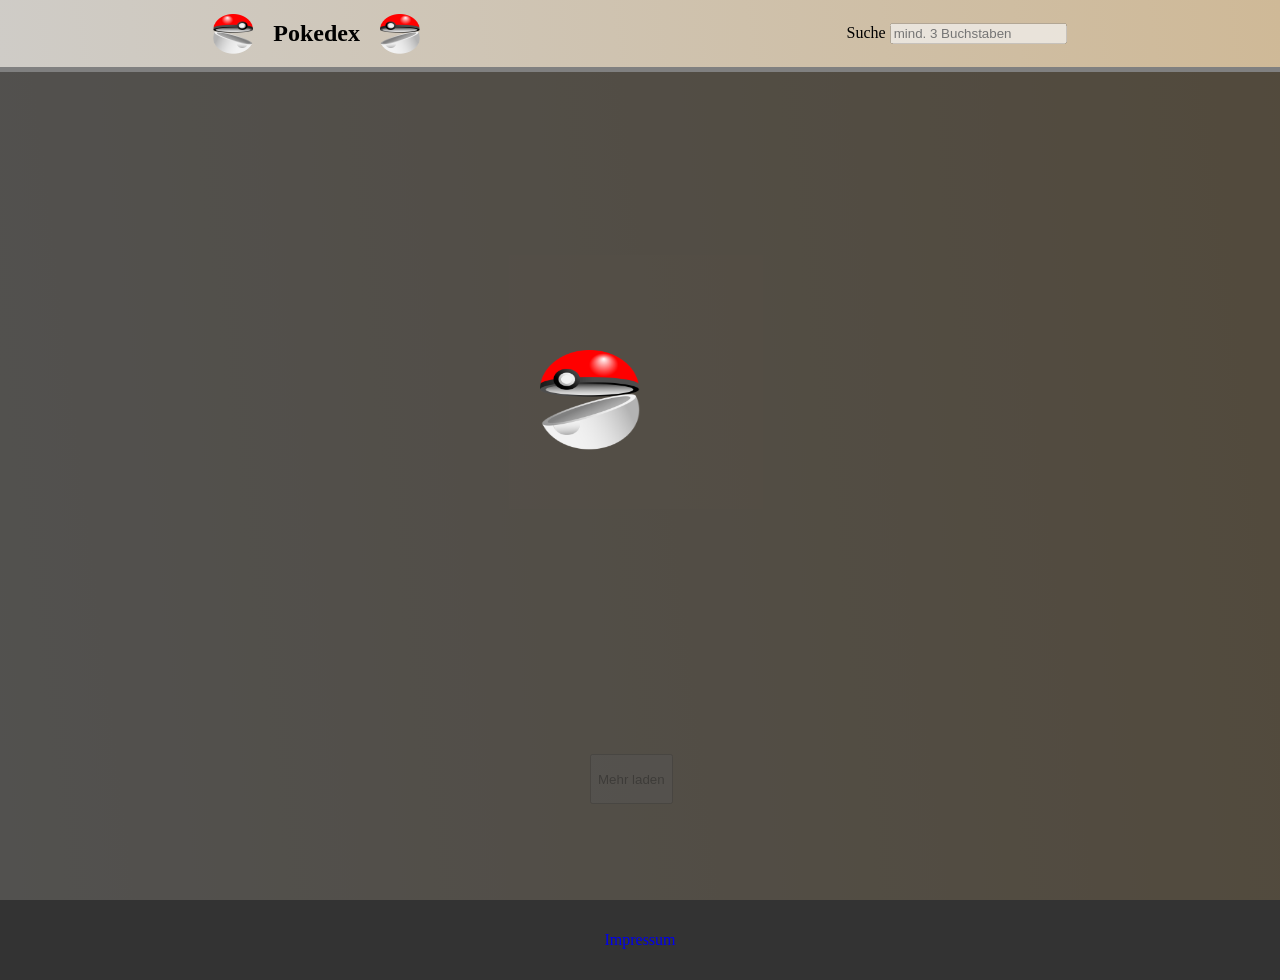
==== index.html @ 367e4a50 "add project to github" ====
<!DOCTYPE html>
<html lang="deu">

<head>
    <meta charset="UTF-8">
    <meta name="viewport" content="width=device-width, initial-scale=1.0">
    <link rel="icon" type="image/x-icon" href="./img/pokeball.png">
    <title>Pokedex - View them all</title>
    <link rel="stylesheet" href="./style.css">
    <link rel="stylesheet" href="./bootstrap-5.3.3-dist/css/bootstrap.min.css">
</head>

<body id="body" onload="init()">
    <div id="loadContainer" class="loadContainer">
        <img src="./img/pokeball.png" alt="">
    </div>
    <div class="headline">
        <nav>
            <div class="centerxy">
                <img src="./img/pokeball.png" alt="" class="logo mirror-horizontal" title="Logo">
                <h1>Pokedex</h1>
                <img src="./img/pokeball.png" alt="" class="logo" title="Logo">
            </div>
            <div id="searchContainer" class="searchContainer">
                <label for="search">Suche</label>
                <input name="search" id="search" placeholder="mind. 3 Buchstaben" pattern="[A-Za-z]+"
                    onkeyup="search(this.value)">
                <div id="dropDownList" class="dropDownList d-flex" onclick="doNotClose(event)"></div>
            </div>
        </nav>
        <div class="progress">
            <div id="loadBar" class="progress-bar bg-info" role="progressbar" style="width: 0%" aria-valuenow="50"
                aria-valuemin="0" aria-valuemax="400"></div>
        </div>
    </div>
    <div class="relContainer">
        <div id="dialog" class="dialog" onclick="closeWindow()">
            <div id="position" class="centerxy position">
                <div id="pokemonCard" onclick="doNotClose(event)">
                    <h3 class="nameLine" id="pokemonName">Name</h3>
                    <div id="imageOrder" class="imageOrder">
                        <img onclick="loadACard('back')" class="arrow" id="back" src="./img/pokeball.png"
                            title="zurück"></img>
                        <img onclick="loadACard('forward')" class="arrow" id="forward" src="./img/pokeball.png"
                            title="weiter"></img>
                        <div class="frameStrip"></div>
                        <div class="frameStrip smaler"></div>
                        <div class="frameStrip xsmaler"></div>
                        <div class="frameStrip xxsmaler"></div>
                        <div class="frameStrip xxxsmaler"></div>
                        <div class="frameStrip xxxxsmaler"></div>
                        <div class="frameStrip xxxxxsmaler"></div>
                        <img class="imageContainer" id="pokemonPicture" src="./img/pokeball.png"></img>
                        <div class="frameStrip mirror-horizontal xxxxxsmaler" onclick="nextPokemon()"></div>
                        <div class="frameStrip mirror-horizontal xxxxsmaler"></div>
                        <div class="frameStrip mirror-horizontal xxxsmaler"></div>
                        <div class="frameStrip mirror-horizontal xxsmaler"></div>
                        <div class="frameStrip mirror-horizontal xsmaler"></div>
                        <div class="frameStrip mirror-horizontal smaler"></div>
                        <div class="frameStrip mirror-horizontal"></div>
                    </div>
                    <div class="detailsOrder">
                        <div class="buttonsOrder" id="buttonsOrder">
                            <div id="basicButton" class="cursor pad-0-16 btnCheckedDesign"
                                onclick="showSelectedInformation('basic', 'stats', 'evolution')">Basics</div>
                            <div id="statsButton" class="cursor pad-0-16"
                                onclick="showSelectedInformation('stats', 'basic', 'evolution')">Stats</div>
                            <div id="evolutionButton" class="cursor pad-0-16"
                                onclick="showSelectedInformation('evolution', 'stats', 'basic')">Evolution</div>
                        </div>
                        <div class="statsTopOrder">
                            <div id="basic" class="basics"></div>
                            <div id="stats" class="stats d-none"></div>
                            <div id="evolution" class="evolution d-none"></div>
                        </div>
                    </div>
                </div>
            </div>
        </div>
        <div class="allPoke" id="allPoke"></div>
        <div class="infoCard"></div>
        <div class="morebtn"><button class="btn btn-primary" id="morebtn" onclick="loadMore()">Mehr laden</button></div>
        <footer>
            <a href="./impressum.html">Impressum</a>
        </footer>
    </div>
    <script>
        const image = document.querySelector('.imageContainer');

        image.addEventListener('animationend', async () => {
            image.src = checkForPicturePath();
            await fetchEvolution();
            await getEvolution();
        });
    </script>
    <script src="./fetch.js"></script>
    <script src="./htmlScript.js"></script>
    <script src="./script.js"></script>
</body>

</html>
---- style.css ----
body {
    margin: 0 auto !important;
    max-width: 1920px;
    background: linear-gradient(83deg, rgba(207, 204, 199, 1) 0%, rgba(207, 185, 151, 1) 100%) !important;
}

h1 {
    margin: 20px !important;
}

h2 {
    text-align: center;
    font-size: large !important;
}

.d_no {
    display: none;
}

.gap-8 {
    gap: 8px;
}

.d-column {
    flex-direction: column;
}

.centerxy {
    display: flex;
    align-items: center;
    justify-content: center;
}

.relContainer {
    min-height: 100vh;
    position: relative;
    padding-bottom: 80px;
}

.pad-b-80 {
    padding-bottom: 80px;
}

.loadContainer {
    display: none;
    position: fixed;
    top: 0;
    left: 0;
    right: 0;
    bottom: 0;
    z-index: 4;
    background-color: rgba(0, 0, 0, 0.6);
}

.loadContainer img {
    width: 100px;
    height: 100px;
    position: absolute;
    top: calc(50vh - 50px);
    left: calc(50vw - 50px);
    animation: rotate 0.8s linear infinite;
    transform: translate(-50%, -50%);
}

@keyframes rotate {
    from {
        transform: rotate(0deg) translate(0px, -50px) rotate(0deg);
    }

    to {
        transform: rotate(-360deg) translate(0px, -50px) rotate(360deg);
    }
}

.headline {
    position: fixed;
    z-index: 4;
    max-width: 1920px;
    width: 100%;
    background-color: white;
}

nav {
    display: flex;
    justify-content: space-around;
    align-items: center;
    text-align: center;
    border-bottom: 5px solid gray;
    background: linear-gradient(83deg, rgba(207, 204, 199, 1) 0%, rgba(207, 185, 151, 1) 100%) !important;
}

.logo {
    width: 40px;
    height: 40px;
}

.loadRange {
    display: flex;
}

#pokemonimg {
    margin-top: -420px;
}

.allPoke {
    display: flex;
    flex-wrap: wrap;
    justify-content: center;
    max-width: 80%;
    padding-top: 120px;
    margin: auto;
    gap: 32px;
}

.infoCard {
    padding-bottom: 80px;
}

svg {
    height: auto;
    vertical-align: middle;
}

svg:hover {
    stroke: white !important;
    filter: drop-shadow(0px 0px 8px white);
}

.names {
    position: absolute;
    top: 16px;
    font-size: 32px !important;
}

.attention {
    font-size: x-large !important;
    padding-top: 12px;
    padding: 12px;
    font-style: italic;
}

.typesDiv {
    position: absolute;
    bottom: 40px;
    display: flex;
    gap: 8px;
}

.typesDiv img {
    width: 48px;
    height: 48px;
}

.singlePoke {
    max-width: 200px;
    max-height: 240px;
    width: 100%;
    object-fit: contain;
    display: flex;
    align-items: center;
    justify-content: center;
    cursor: pointer;
    position: absolute;
}

.dialog {
    display: none;
    align-items: center;
    justify-content: center;
    position: fixed;
    top: 0;
    right: 0;
    bottom: 0;
    left: 0;
    z-index: 4;
    background-color: rgba(0, 0, 0, 0.4);
}

.morebtn {
    max-width: 1920px;
    height: 50px;
    display: flex;
    justify-content: center;
    position: fixed;
    bottom: 0;
    left: 50%;
    margin: 96px 0;
    z-index: 1;
    transform: translate(-50px);
}

.posDiv {
    display: flex;
    flex-direction: column;
    justify-content: center;
    position: relative;
    background-color: lightgray;
    border-radius: 32px;
    box-shadow: -10px 10px 21px 8px rgba(0, 0, 0, 0.8);
    align-items: center;
    cursor: pointer;
}

.smalerSize {
    font-weight: 400;
    font-size: 1rem;
}

.position {
    display: none;
    position: fixed;
    max-width: 1920px;
    width: 100%;
    height: 100vh;
    margin: auto;
    overflow-y: hidden;
}

#pokemonCard {
    width: 100%;
    max-width: 500px;
    height: 100%;
    max-height: 750px;
    z-index: 5;
    margin: 0 8px;
    flex-direction: column;
    justify-content: space-between;
    align-items: center;
    display: flex;
    background-color: white;
    border-radius: 16px;
}

.closeCross {
    display: none;
    position: absolute;
    z-index: 4;
    top: 8px;
    right: 8px;
    width: 32px;
    height: 32px;
    opacity: 1;
}

.closeCross:before,
.closeCross:after {
    position: absolute;
    left: 15px;
    content: '';
    height: 30px;
    width: 3px;
    background-color: #333;
}

.closeCross:before {
    transform: rotate(45deg);
}

.closeCross:after {
    transform: rotate(-45deg);
}

.closeCross:hover:before,
.closeCross:hover:after {
    background-color: white;
}


.arrow {
    width: 80px;
    height: 80px;
    position: absolute;
    z-index: 5;
    filter: drop-shadow(8px 8px 24px rgba(0, 0, 0, 1));
}

.arrow:hover {
    cursor: pointer;
}

.nameLinePosition {
    display: flex;
    position: relative;
    justify-content: center;
    align-items: center;
    flex-direction: column;
}

#back {
    left: -200px;
}

#forward {
    right: -200px;
    transform: scaleX(-1);
}

.frameStrip {
    width: 16px;
    height: 400px;
    background-color: white;
    border-top-right-radius: 48px;
    border-bottom-right-radius: 48px;
    opacity: .8;
}

.smaler {
    height: 340px;
    opacity: 0.6;
}

.xsmaler {
    height: 300px;
    opacity: 0.5;
}

.xxsmaler {
    height: 280px;
    opacity: 0.4;
}

.xxxsmaler {
    height: 260px;
    opacity: 0.3;
    margin-bottom: -4px;
}

.xxxxsmaler {
    height: 244px;
    opacity: 0.2;
    margin-bottom: -4px;
}

.xxxxxsmaler {
    height: 236px;
    opacity: 0.1;
    margin-bottom: -4px;
}

.mirror-horizontal {
    transform: scaleX(-1);
}

.nameLine {
    background-color: lightgray;
    width: 100%;
    max-width: 500px;
    height: 56px;
    border-radius: 16px 16px 48px 48px;
    transition: background-color 1s linear;
    animation: moveDown 1.5s linear;
}

@keyframes moveDown {
    0% {
        transform: translate(0%, -400px);
    }
}

.imageOrder {
    width: 100%;
    position: relative;
    display: flex;
    justify-content: space-around;
    align-items: center;
}

.imageContainer {
    max-width: 260px;
    max-height: 260px;
    width: 100%;
    height: 100%;
    margin-top: 130px;
    position: absolute;
    z-index: 1;
    border-radius: 10px;
    animation: opacityUp 1.5s linear;
    animation-iteration-count: 1;
    filter: drop-shadow(-20px -20px 0px rgba(0, 0, 0, 0.5))
}

@keyframes opacityUp {
    0% {
        opacity: 0;
    }
}

.detailsOrder {
    width: 100%;
    display: flex;
    flex-direction: column;
    justify-content: space-around;
    align-items: center;
    background-color: lightblue;
    border-radius: 48px 48px 16px 16px;
}

.btnCheckedDesign {
    background-color: lightgray;
    border-radius: 16px 16px 0 0;
    cursor: default !important;
}

.pad-0-16 {
    padding: 0 16px;
}

.buttonsOrder {
    width: 80%;
    display: flex;
    justify-content: space-around;
    align-items: center;
}

.cursor {
    cursor: pointer;
}

.stats {
    width: 400px;
    height: 200px;
    display: flex;
    flex-direction: column;
    justify-content: space-between;
    margin-top: 8px;
    margin-bottom: 8px;
    animation: moveUp 1.5s linear;
}

.basics {
    width: 400px;
    height: 200px;
    display: flex;
    flex-direction: column;
    justify-content: space-between;
    margin-top: 8px;
    margin-bottom: 8px;
    animation: moveUp 1.5s linear;
    text-overflow: clip;
}

.evolution {
    width: 100%;
    height: 200px;
    display: flex;
    flex-direction: row;
    justify-content: space-around;
    align-items: center;
    margin-top: 8px;
    margin-bottom: 8px;
    animation: moveUp 1.5s linear;
}

.evolution img {
    width: 80px;
    height: 80px;
}

.statsNames {
    text-wrap: nowrap;
    width: 170px;
}

.dropDownList {
    max-height: 110px;
    width: 188px;
    display: none;
    flex-direction: column;
    align-items: start;
    margin-left: 48px;
    background-color: rgba(211, 211, 211, 1);
    overflow-y: auto;
    position: fixed;
    z-index: 12;
}

.dropDownListLine {
    cursor: pointer;
    padding: 0 8px;
}

.dropDownListLine:hover {
    cursor: pointer;
    width: 100%;
    background-color: darkgray;
}

.dropDownListLine.active {
    background-color: black;
}

.progress {
    width: 100%;
}

.progress {
    --bs-progress-border-radius: 0 !important;
    border-radius: 0 !important;
}

.statsTopOrder {
    width: 100%;
    display: flex;
    justify-content: center;
    background-color: lightgray;
    border-radius: 48px 48px 16px 16px;
}

.statsOrder {
    width: 100%;
    display: flex;
    justify-content: space-between;
    gap: 8px;
}

footer {
    height: 80px;
    width: 100%;
    display: flex;
    justify-content: center;
    align-items: center;
    position: absolute;
    bottom: 0;
    background-color: #333;
}
footer a {
    text-decoration: none;
    cursor: pointer;
}

@keyframes moveUp {
    0% {
        transform: translate(0%, 50vh);
    }
}

.pokeBall {
    width: 150px;
}


@media screen and (max-height: 702px) {
    .nameLine {
        height: auto;
    }

    .morebtn {
        margin-bottom: 60px;
    }

    footer {
        height: 50px;
    }
}

@media screen and (max-width: 1000px) {
    #forward {
        right: -150px;
    }

    #back {
        left: -150px;
    }
}

@media screen and (max-width: 850px) {
    #forward {
        right: 12px;
    }

    #back {
        left: 12px;
    }

    .closeCross {
        display: block;
    }
}

@media screen and (max-width: 500px) {
    .imageContainer {
        max-width: 230px;
        max-height: 230px;
    }

    .basicNames {
        padding: 0px 8px;
    }

    .detailsOrder {
        border-radius: 24px 24px 16px 16px;
    }

    .arrow {
        width: 60px;
        height: 60px;
    }

    .position {
        overflow-y: auto;
    }

    .statsTopOrder {
        border-radius: 24px 24px 16px 16px;
    }

    .evolution {
        height: 400px;
        flex-direction: column;
    }
}

@media screen and (max-width: 450px) {
    .logo {
        display: none;
    }

    #pokemonCard {
        margin: 0;
    }

    .statsOrder {
        padding: 0 8px;
    }

    .basics {
        font-size: small;
    }
}

@media screen and (max-width: 400px) {
    .imageContainer {
        max-width: 200px;
        max-height: 200px;
    }
    .dropDownList {
        margin-left: 24px;
    }
}
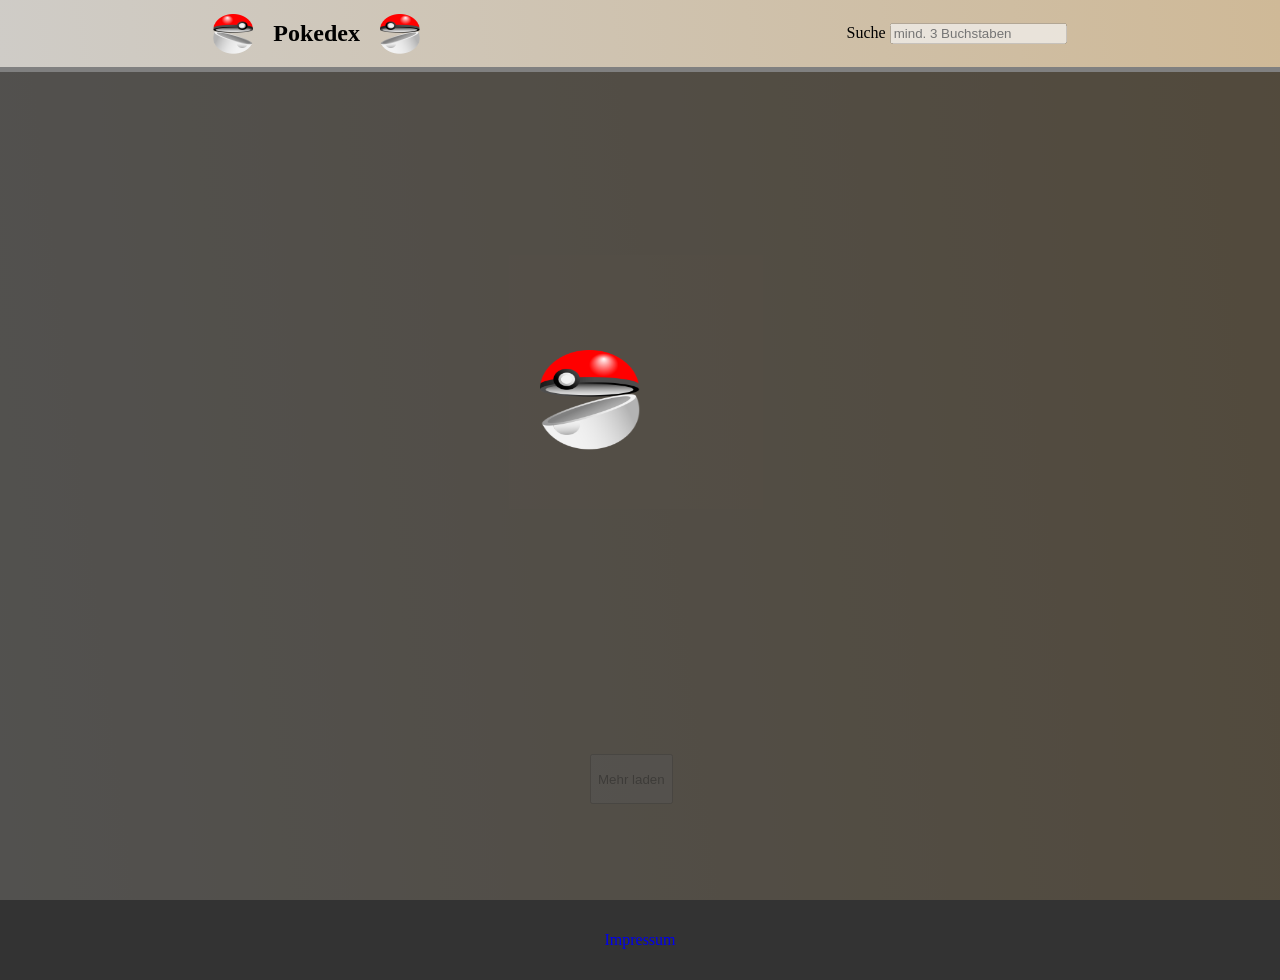
==== commit 1b4a6a93: "refactor: split code into modules and smaller functions" ====
--- a/index.html
+++ b/index.html
@@ -4,22 +4,24 @@
 <head>
     <meta charset="UTF-8">
     <meta name="viewport" content="width=device-width, initial-scale=1.0">
-    <link rel="icon" type="image/x-icon" href="./img/pokeball.png">
+    <link rel="icon" type="image/x-icon" href="img/pokeball.png">
     <title>Pokedex - View them all</title>
-    <link rel="stylesheet" href="./style.css">
-    <link rel="stylesheet" href="./bootstrap-5.3.3-dist/css/bootstrap.min.css">
+    <link rel="stylesheet" href="cardStyle.css">
+    <link rel="stylesheet" href="style.css">
+    <link rel="stylesheet" href="mediaStyle.css">
+    <link rel="stylesheet" href="bootstrap-5.3.3-dist/css/bootstrap.min.css">
 </head>
 
 <body id="body" onload="init()">
     <div id="loadContainer" class="loadContainer">
-        <img src="./img/pokeball.png" alt="">
+        <img src="img/pokeball.png" alt="">
     </div>
     <div class="headline">
         <nav>
             <div class="centerxy">
-                <img src="./img/pokeball.png" alt="" class="logo mirror-horizontal" title="Logo">
+                <img src="img/pokeball.png" alt="" class="logo mirror-horizontal" title="Logo">
                 <h1>Pokedex</h1>
-                <img src="./img/pokeball.png" alt="" class="logo" title="Logo">
+                <img src="img/pokeball.png" alt="" class="logo" title="Logo">
             </div>
             <div id="searchContainer" class="searchContainer">
                 <label for="search">Suche</label>
@@ -39,9 +41,9 @@
                 <div id="pokemonCard" onclick="doNotClose(event)">
                     <h3 class="nameLine" id="pokemonName">Name</h3>
                     <div id="imageOrder" class="imageOrder">
-                        <img onclick="loadACard('back')" class="arrow" id="back" src="./img/pokeball.png"
+                        <img onclick="loadACard('back')" class="arrow" id="back" src="img/pokeball.png"
                             title="zurück"></img>
-                        <img onclick="loadACard('forward')" class="arrow" id="forward" src="./img/pokeball.png"
+                        <img onclick="loadACard('forward')" class="arrow" id="forward" src="img/pokeball.png"
                             title="weiter"></img>
                         <div class="frameStrip"></div>
                         <div class="frameStrip smaler"></div>
@@ -50,7 +52,7 @@
                         <div class="frameStrip xxxsmaler"></div>
                         <div class="frameStrip xxxxsmaler"></div>
                         <div class="frameStrip xxxxxsmaler"></div>
-                        <img class="imageContainer" id="pokemonPicture" src="./img/pokeball.png"></img>
+                        <img class="imageContainer" id="pokemonPicture" src="img/pokeball.png"></img>
                         <div class="frameStrip mirror-horizontal xxxxxsmaler" onclick="nextPokemon()"></div>
                         <div class="frameStrip mirror-horizontal xxxxsmaler"></div>
                         <div class="frameStrip mirror-horizontal xxxsmaler"></div>
@@ -81,21 +83,13 @@
         <div class="infoCard"></div>
         <div class="morebtn"><button class="btn btn-primary" id="morebtn" onclick="loadMore()">Mehr laden</button></div>
         <footer>
-            <a href="./impressum.html">Impressum</a>
+            <a href="impressum.html">Impressum</a>
         </footer>
     </div>
-    <script>
-        const image = document.querySelector('.imageContainer');
-
-        image.addEventListener('animationend', async () => {
-            image.src = checkForPicturePath();
-            await fetchEvolution();
-            await getEvolution();
-        });
-    </script>
-    <script src="./fetch.js"></script>
-    <script src="./htmlScript.js"></script>
-    <script src="./script.js"></script>
+    <script src="fetch.js"></script>
+    <script src="htmlScript.js"></script>
+    <script src="styleScript.js"></script>
+    <script src="script.js"></script>
 </body>
 
 </html>
--- a/cardStyle.css
+++ b/cardStyle.css
@@ -0,0 +1,204 @@
+.nameLine {
+    background-color: lightgray;
+    width: 100%;
+    max-width: 500px;
+    height: 56px;
+    border-radius: 16px 16px 48px 48px;
+}
+
+.nameLinePosition {
+    display: flex;
+    position: relative;
+    justify-content: center;
+    align-items: center;
+    flex-direction: column;
+}
+
+.smalerSize {
+    font-weight: 400;
+    font-size: 1rem;
+}
+
+.closeCross {
+    display: none;
+    position: absolute;
+    z-index: 4;
+    top: 8px;
+    right: 8px;
+    width: 32px;
+    height: 32px;
+    opacity: 1;
+}
+
+.closeCross:hover {
+    cursor: pointer;
+}
+
+.closeCross:before,
+.closeCross:after {
+    position: absolute;
+    left: 15px;
+    content: '';
+    height: 30px;
+    width: 3px;
+    background-color: #333;
+}
+
+.closeCross:before {
+    transform: rotate(45deg);
+}
+
+.closeCross:after {
+    transform: rotate(-45deg);
+}
+
+.closeCross:hover:before,
+.closeCross:hover:after {
+    background-color: white;
+}
+
+.arrow {
+    width: 80px;
+    height: 80px;
+    position: absolute;
+    z-index: 5;
+    filter: drop-shadow(8px 8px 24px rgba(0, 0, 0, 1));
+}
+
+.arrow:hover {
+    cursor: pointer;
+}
+
+.imageOrder {
+    width: 100%;
+    position: relative;
+    display: flex;
+    justify-content: space-around;
+    align-items: center;
+}
+
+.frameStrip {
+    width: 16px;
+    height: 400px;
+    background-color: white;
+    border-top-right-radius: 48px;
+    border-bottom-right-radius: 48px;
+    opacity: .8;
+}
+
+.smaler {
+    height: 340px;
+    opacity: 0.6;
+}
+
+.xsmaler {
+    height: 300px;
+    opacity: 0.5;
+}
+
+.xxsmaler {
+    height: 280px;
+    opacity: 0.4;
+}
+
+.xxxsmaler {
+    height: 260px;
+    opacity: 0.3;
+    margin-bottom: -4px;
+}
+
+.xxxxsmaler {
+    height: 244px;
+    opacity: 0.2;
+    margin-bottom: -4px;
+}
+
+.xxxxxsmaler {
+    height: 236px;
+    opacity: 0.1;
+    margin-bottom: -4px;
+}
+
+.mirror-horizontal {
+    transform: scaleX(-1);
+}
+
+.imageContainer {
+    max-width: 260px;
+    max-height: 260px;
+    width: 100%;
+    height: 100%;
+    margin-top: 130px;
+    position: absolute;
+    z-index: 1;
+    border-radius: 10px;
+    filter: drop-shadow(-20px -20px 0px rgba(0, 0, 0, 0.5))
+}
+
+.detailsOrder {
+    width: 100%;
+    display: flex;
+    flex-direction: column;
+    justify-content: space-around;
+    align-items: center;
+    background-color: lightblue;
+    border-radius: 48px 48px 16px 16px;
+}
+
+.btnCheckedDesign {
+    background-color: lightgray;
+    border-radius: 16px 16px 0 0;
+    cursor: default !important;
+}
+
+.buttonsOrder {
+    width: 80%;
+    display: flex;
+    justify-content: space-around;
+    align-items: center;
+}
+
+.stats,
+.basics,
+.evolution {
+    width: 400px;
+    height: 200px;
+    display: flex;
+    flex-direction: column;
+    justify-content: space-between;
+    margin-top: 8px;
+    margin-bottom: 8px;
+}
+
+.evolution {
+    width: 100%;
+    flex-direction: row;
+    justify-content: space-around;
+    align-items: center;
+}
+
+.evolution img {
+    width: 80px;
+    height: 80px;
+}
+
+.statsNames {
+    text-wrap: nowrap;
+    width: 170px;
+}
+
+.statsTopOrder {
+    width: 100%;
+    display: flex;
+    justify-content: center;
+    background-color: lightgray;
+    border-radius: 48px 48px 16px 16px;
+    overflow: hidden;
+}
+
+.statsOrder {
+    width: 100%;
+    display: flex;
+    justify-content: space-between;
+    gap: 8px;
+}
--- a/style.css
+++ b/style.css
@@ -4,6 +4,10 @@
     background: linear-gradient(83deg, rgba(207, 204, 199, 1) 0%, rgba(207, 185, 151, 1) 100%) !important;
 }
 
+.overFlow {
+    overflow: hidden;
+}
+
 h1 {
     margin: 20px !important;
 }
@@ -11,10 +15,6 @@
 h2 {
     text-align: center;
     font-size: large !important;
-}
-
-.d_no {
-    display: none;
 }
 
 .gap-8 {
@@ -199,11 +199,6 @@
     box-shadow: -10px 10px 21px 8px rgba(0, 0, 0, 0.8);
     align-items: center;
     cursor: pointer;
-}
-
-.smalerSize {
-    font-weight: 400;
-    font-size: 1rem;
 }
 
 .position {
@@ -231,61 +226,6 @@
     border-radius: 16px;
 }
 
-.closeCross {
-    display: none;
-    position: absolute;
-    z-index: 4;
-    top: 8px;
-    right: 8px;
-    width: 32px;
-    height: 32px;
-    opacity: 1;
-}
-
-.closeCross:before,
-.closeCross:after {
-    position: absolute;
-    left: 15px;
-    content: '';
-    height: 30px;
-    width: 3px;
-    background-color: #333;
-}
-
-.closeCross:before {
-    transform: rotate(45deg);
-}
-
-.closeCross:after {
-    transform: rotate(-45deg);
-}
-
-.closeCross:hover:before,
-.closeCross:hover:after {
-    background-color: white;
-}
-
-
-.arrow {
-    width: 80px;
-    height: 80px;
-    position: absolute;
-    z-index: 5;
-    filter: drop-shadow(8px 8px 24px rgba(0, 0, 0, 1));
-}
-
-.arrow:hover {
-    cursor: pointer;
-}
-
-.nameLinePosition {
-    display: flex;
-    position: relative;
-    justify-content: center;
-    align-items: center;
-    flex-direction: column;
-}
-
 #back {
     left: -200px;
 }
@@ -295,198 +235,59 @@
     transform: scaleX(-1);
 }
 
-.frameStrip {
-    width: 16px;
-    height: 400px;
-    background-color: white;
-    border-top-right-radius: 48px;
-    border-bottom-right-radius: 48px;
-    opacity: .8;
-}
-
-.smaler {
-    height: 340px;
-    opacity: 0.6;
-}
-
-.xsmaler {
-    height: 300px;
-    opacity: 0.5;
-}
-
-.xxsmaler {
-    height: 280px;
-    opacity: 0.4;
-}
-
-.xxxsmaler {
-    height: 260px;
-    opacity: 0.3;
-    margin-bottom: -4px;
-}
-
-.xxxxsmaler {
-    height: 244px;
-    opacity: 0.2;
-    margin-bottom: -4px;
-}
-
-.xxxxxsmaler {
-    height: 236px;
-    opacity: 0.1;
-    margin-bottom: -4px;
-}
-
-.mirror-horizontal {
-    transform: scaleX(-1);
-}
-
-.nameLine {
-    background-color: lightgray;
-    width: 100%;
-    max-width: 500px;
-    height: 56px;
-    border-radius: 16px 16px 48px 48px;
-    transition: background-color 1s linear;
-    animation: moveDown 1.5s linear;
-}
-
-@keyframes moveDown {
-    0% {
-        transform: translate(0%, -400px);
-    }
-}
-
-.imageOrder {
-    width: 100%;
-    position: relative;
-    display: flex;
-    justify-content: space-around;
-    align-items: center;
-}
-
-.imageContainer {
-    max-width: 260px;
-    max-height: 260px;
-    width: 100%;
-    height: 100%;
-    margin-top: 130px;
-    position: absolute;
-    z-index: 1;
-    border-radius: 10px;
-    animation: opacityUp 1.5s linear;
-    animation-iteration-count: 1;
-    filter: drop-shadow(-20px -20px 0px rgba(0, 0, 0, 0.5))
+.active {
+    animation: opacityUp 1.2s linear;
 }
 
 @keyframes opacityUp {
     0% {
         opacity: 0;
     }
-}
-
-.detailsOrder {
-    width: 100%;
-    display: flex;
-    flex-direction: column;
-    justify-content: space-around;
-    align-items: center;
-    background-color: lightblue;
-    border-radius: 48px 48px 16px 16px;
-}
-
-.btnCheckedDesign {
-    background-color: lightgray;
-    border-radius: 16px 16px 0 0;
-    cursor: default !important;
+
+    100% {
+        opacity: 1;
+    }
 }
 
 .pad-0-16 {
     padding: 0 16px;
 }
 
-.buttonsOrder {
-    width: 80%;
-    display: flex;
-    justify-content: space-around;
-    align-items: center;
-}
 
 .cursor {
     cursor: pointer;
-}
-
-.stats {
-    width: 400px;
-    height: 200px;
-    display: flex;
-    flex-direction: column;
-    justify-content: space-between;
-    margin-top: 8px;
-    margin-bottom: 8px;
-    animation: moveUp 1.5s linear;
-}
-
-.basics {
-    width: 400px;
-    height: 200px;
-    display: flex;
-    flex-direction: column;
-    justify-content: space-between;
-    margin-top: 8px;
-    margin-bottom: 8px;
-    animation: moveUp 1.5s linear;
-    text-overflow: clip;
-}
-
-.evolution {
-    width: 100%;
-    height: 200px;
-    display: flex;
-    flex-direction: row;
-    justify-content: space-around;
-    align-items: center;
-    margin-top: 8px;
-    margin-bottom: 8px;
-    animation: moveUp 1.5s linear;
-}
-
-.evolution img {
-    width: 80px;
-    height: 80px;
-}
-
-.statsNames {
-    text-wrap: nowrap;
-    width: 170px;
 }
 
 .dropDownList {
     max-height: 110px;
-    width: 188px;
+    max-width: 235px;
+    width: 100%;
     display: none;
     flex-direction: column;
     align-items: start;
-    margin-left: 48px;
     background-color: rgba(211, 211, 211, 1);
     overflow-y: auto;
+    overflow-x: hidden;
     position: fixed;
     z-index: 12;
 }
 
 .dropDownListLine {
+    width: 100%;
+    display: flex;
+    justify-content: flex-start;
     cursor: pointer;
     padding: 0 8px;
 }
 
 .dropDownListLine:hover {
     cursor: pointer;
-    width: 100%;
+    padding-left: 20px;
     background-color: darkgray;
 }
 
-.dropDownListLine.active {
-    background-color: black;
+.dropDownListLine.focused {
+    background-color: rgba(0, 0, 0, 0.8);
 }
 
 .progress {
@@ -498,21 +299,6 @@
     border-radius: 0 !important;
 }
 
-.statsTopOrder {
-    width: 100%;
-    display: flex;
-    justify-content: center;
-    background-color: lightgray;
-    border-radius: 48px 48px 16px 16px;
-}
-
-.statsOrder {
-    width: 100%;
-    display: flex;
-    justify-content: space-between;
-    gap: 8px;
-}
-
 footer {
     height: 80px;
     width: 100%;
@@ -523,6 +309,7 @@
     bottom: 0;
     background-color: #333;
 }
+
 footer a {
     text-decoration: none;
     cursor: pointer;
@@ -530,110 +317,10 @@
 
 @keyframes moveUp {
     0% {
-        transform: translate(0%, 50vh);
+        transform: translate(0%, 20vh);
     }
 }
 
 .pokeBall {
     width: 150px;
-}
-
-
-@media screen and (max-height: 702px) {
-    .nameLine {
-        height: auto;
-    }
-
-    .morebtn {
-        margin-bottom: 60px;
-    }
-
-    footer {
-        height: 50px;
-    }
-}
-
-@media screen and (max-width: 1000px) {
-    #forward {
-        right: -150px;
-    }
-
-    #back {
-        left: -150px;
-    }
-}
-
-@media screen and (max-width: 850px) {
-    #forward {
-        right: 12px;
-    }
-
-    #back {
-        left: 12px;
-    }
-
-    .closeCross {
-        display: block;
-    }
-}
-
-@media screen and (max-width: 500px) {
-    .imageContainer {
-        max-width: 230px;
-        max-height: 230px;
-    }
-
-    .basicNames {
-        padding: 0px 8px;
-    }
-
-    .detailsOrder {
-        border-radius: 24px 24px 16px 16px;
-    }
-
-    .arrow {
-        width: 60px;
-        height: 60px;
-    }
-
-    .position {
-        overflow-y: auto;
-    }
-
-    .statsTopOrder {
-        border-radius: 24px 24px 16px 16px;
-    }
-
-    .evolution {
-        height: 400px;
-        flex-direction: column;
-    }
-}
-
-@media screen and (max-width: 450px) {
-    .logo {
-        display: none;
-    }
-
-    #pokemonCard {
-        margin: 0;
-    }
-
-    .statsOrder {
-        padding: 0 8px;
-    }
-
-    .basics {
-        font-size: small;
-    }
-}
-
-@media screen and (max-width: 400px) {
-    .imageContainer {
-        max-width: 200px;
-        max-height: 200px;
-    }
-    .dropDownList {
-        margin-left: 24px;
-    }
 }
--- a/mediaStyle.css
+++ b/mediaStyle.css
@@ -0,0 +1,99 @@
+@media screen and (max-height: 702px) {
+    .nameLine {
+        height: auto;
+    }
+
+    .morebtn {
+        margin-bottom: 60px;
+    }
+
+    footer {
+        height: 50px;
+    }
+}
+
+@media screen and (max-width: 1000px) {
+    #forward {
+        right: -150px;
+    }
+
+    #back {
+        left: -150px;
+    }
+}
+
+@media screen and (max-width: 850px) {
+    #forward {
+        right: 12px;
+    }
+
+    #back {
+        left: 12px;
+    }
+
+    .closeCross {
+        display: block;
+    }
+}
+
+@media screen and (max-width: 500px) {
+    .imageContainer {
+        max-width: 230px;
+        max-height: 230px;
+    }
+
+    .basicNames {
+        padding: 0px 8px;
+    }
+
+    .detailsOrder {
+        border-radius: 24px 24px 16px 16px;
+    }
+
+    .arrow {
+        width: 60px;
+        height: 60px;
+    }
+
+    .position {
+        overflow-y: auto;
+    }
+
+    .statsTopOrder {
+        border-radius: 24px 24px 16px 16px;
+    }
+
+    .evolution {
+        height: 400px;
+        flex-direction: column;
+    }
+}
+
+@media screen and (max-width: 450px) {
+    .logo {
+        display: none;
+    }
+
+    #pokemonCard {
+        margin: 0;
+    }
+
+    .statsOrder {
+        padding: 0 8px;
+    }
+
+    .basics {
+        font-size: small;
+    }
+}
+
+@media screen and (max-width: 400px) {
+    .imageContainer {
+        max-width: 200px;
+        max-height: 200px;
+    }
+
+    .dropDownList {
+        margin-left: 24px;
+    }
+}
